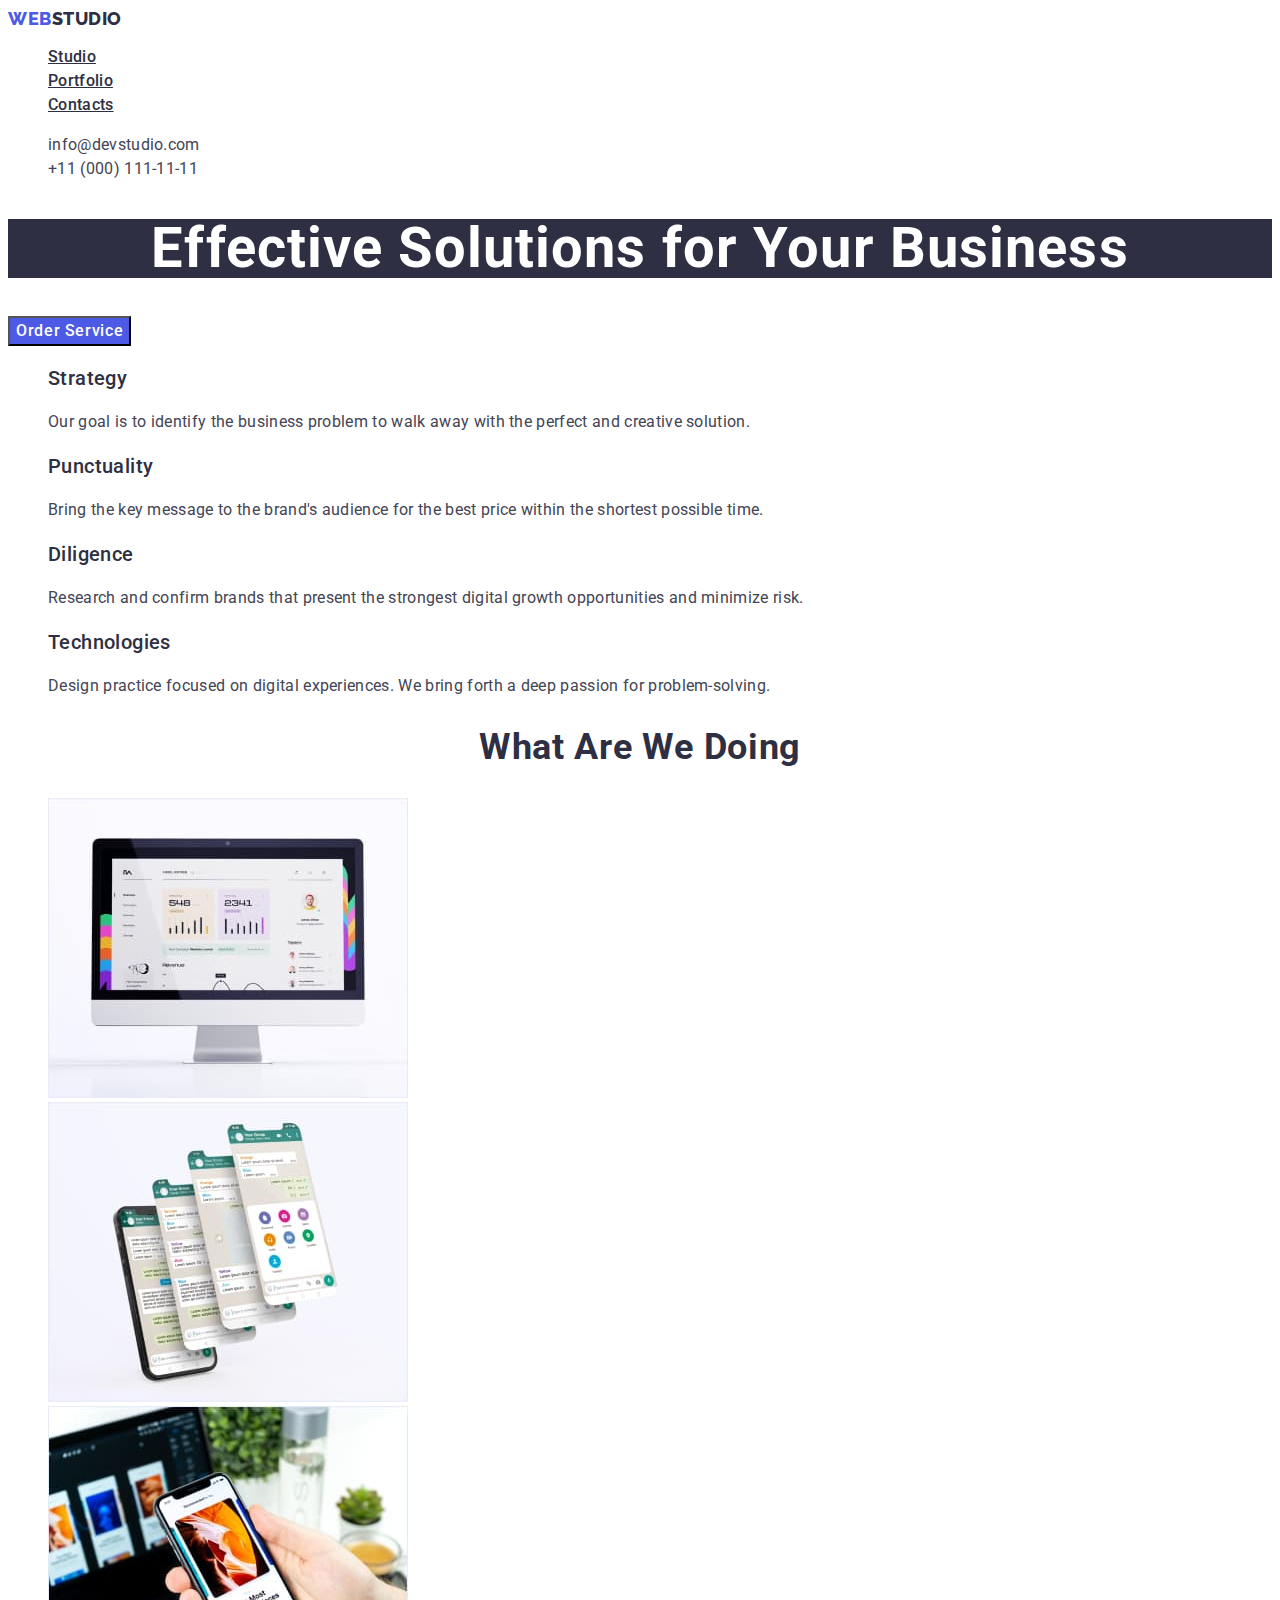
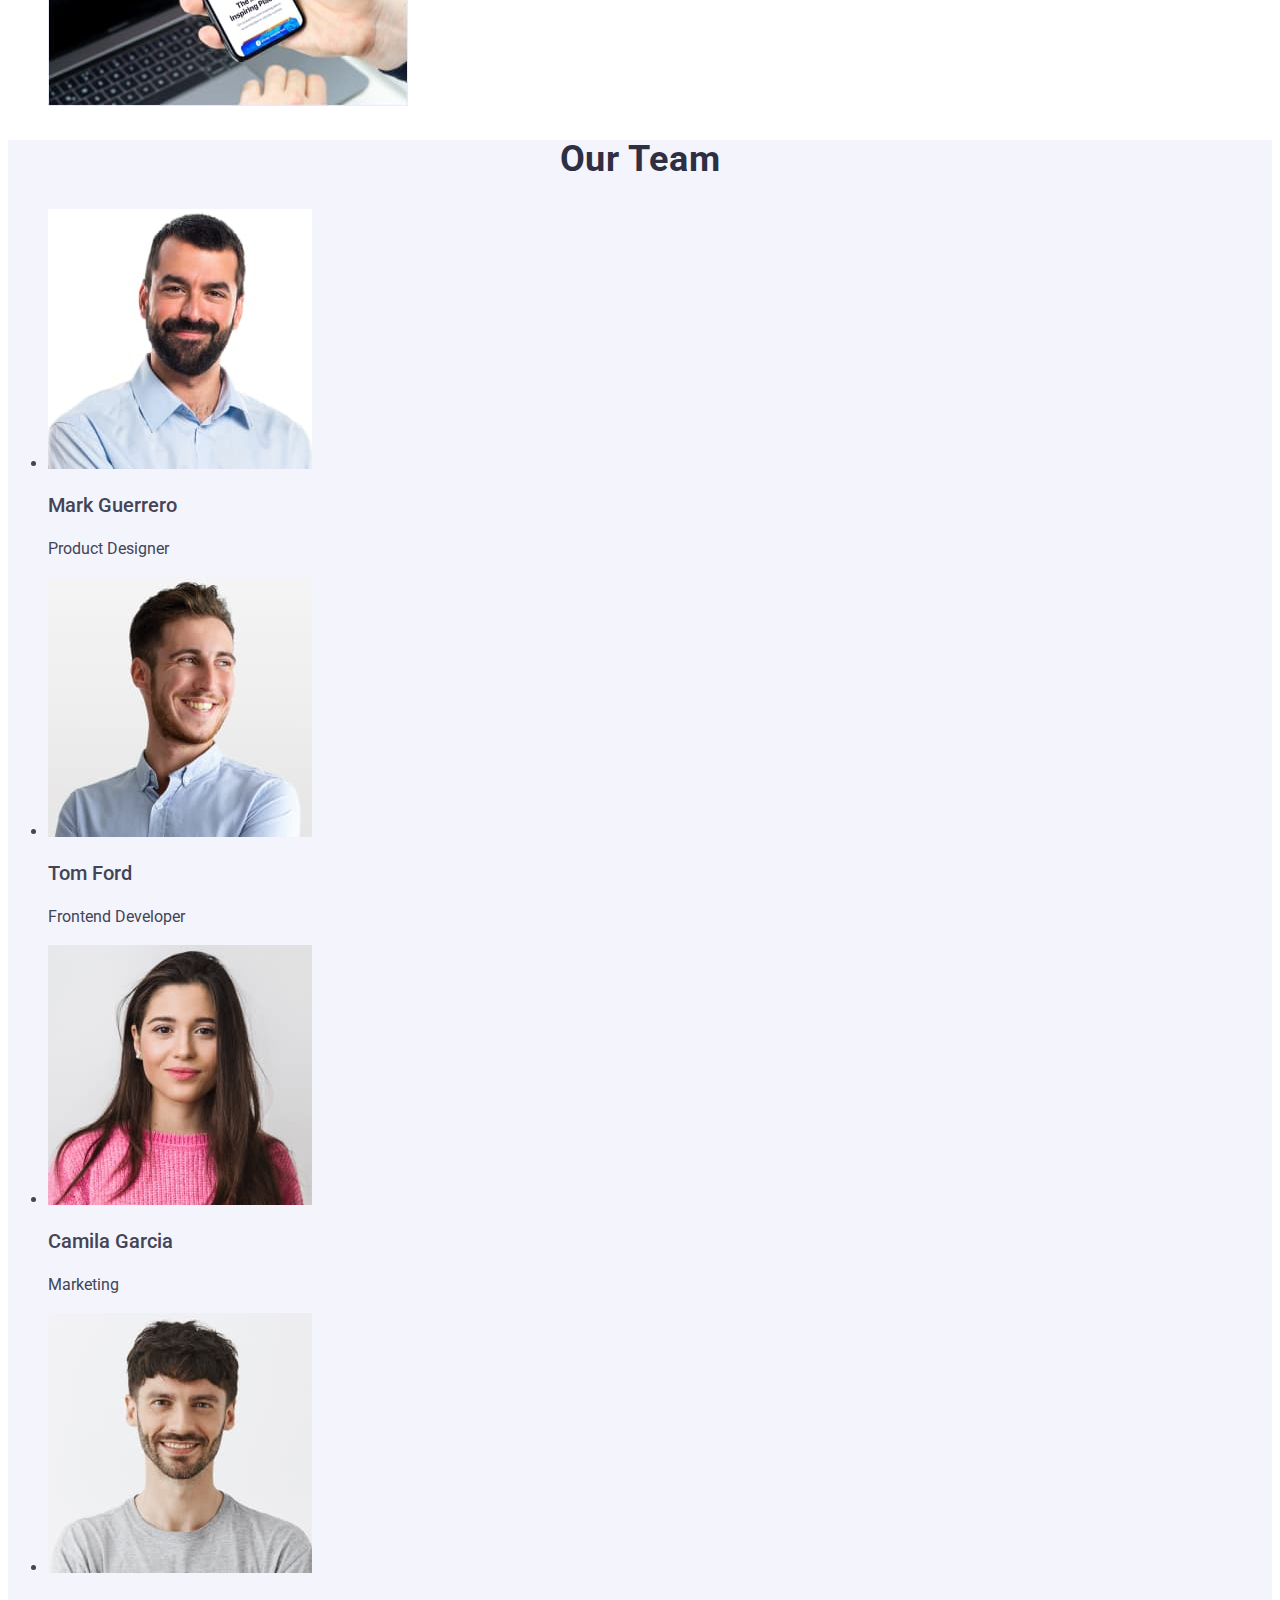
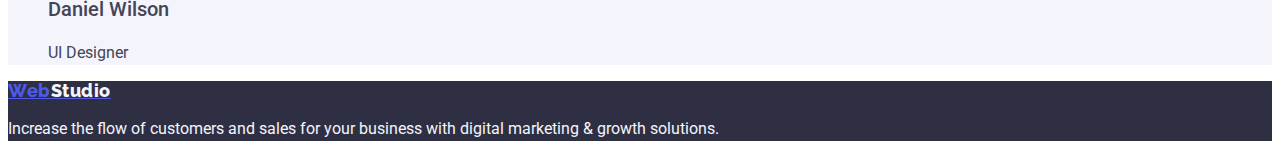
==== index.html @ bb22fc9b "update css" ====
<!DOCTYPE html>
<html lang="en">
  <head>
    <meta charset="UTF-8" />
    <meta http-equiv="X-UA-Compatible" content="IE=edge" />
    <meta name="viewport" content="width=device-width, initial-scale=1.0" />
    <link rel="preconnect" href="https://fonts.googleapis.com" />
    <link rel="preconnect" href="https://fonts.gstatic.com" crossorigin />
    <link
      href="https://fonts.googleapis.com/css2?family=Raleway:wght@800&family=Roboto:wght@400;500;700;900&display=swap"
      rel="stylesheet"
    />
    <title>WebStudio</title>
    <link rel="stylesheet" href="./css/styles.css" />
  </head>
  <body>
    <header class="header">
      <nav class="header-navigation">
        <a href="./portfolio.html" class="header-logo link"
          >Web<span>Studio</span></a
        >
        <ul class="header-menu list">
          <li class="header-menu-item link">
            <a class="header-menu-link" href="./portfolio.html">Studio</a>
          </li>
          <li class="header-menu-item link">
            <a class="header-menu-link" href="./index.html">Portfolio</a>
          </li>
          <li class="header-menu-item link">
            <a class="header-menu-link" href="">Contacts</a>
          </li>
        </ul>
      </nav>
      <address class="header-address">
        <ul class="header-address-contact list">
          <li class="header-address-item">
            <a class="header-address-mail link" href="mailto:info@devstudio.com"
              >info@devstudio.com</a
            >
          </li>
          <li class="header-address-item">
            <a class="header-address-mail link" href="tel:+110001111111"
              >+11 (000) 111-11-11</a
            >
          </li>
        </ul>
      </address>
    </header>

    <main>
      <!--section 1-->
      <section class="section">
        <h1 class="section-basic">Effective Solutions for Your Business</h1>
        <button type="button" class="section-btn">Order Service</button>
      </section>

      <!--section 2-->
      <section class="hero">
        <h2 style="display: none" class="hero-title">section2</h2>
        <ul class="hero-list list">
          <li class="hero-item">
            <h3 class="hero-subtitle">Strategy</h3>
            <p class="hero-item-text">
              Our goal is to identify the business problem to walk away with the
              perfect and creative solution.
            </p>
          </li>
          <li class="hero-item">
            <h3 class="hero-subtitle">Punctuality</h3>
            <p class="hero-item-text">
              Bring the key message to the brand's audience for the best price
              within the shortest possible time.
            </p>
          </li>
          <li class="hero-item">
            <h3 class="hero-subtitle">Diligence</h3>
            <p class="hero-item-text">
              Research and confirm brands that present the strongest digital
              growth opportunities and minimize risk.
            </p>
          </li>
          <li class="hero-item">
            <h3 class="hero-subtitle">Technologies</h3>
            <p class="hero-item-text">
              Design practice focused on digital experiences. We bring forth a
              deep passion for problem-solving.
            </p>
          </li>
        </ul>
      </section>

      <!--section 3-->
      <section class="tecnic">
        <h2 class="tecnic-title">What are we doing</h2>
        <ul class="tecnic-list">
          <li class="tecnic-item list">
            <img
              src="./images/images1.jpg"
              alt="computer"
              width="360"
              height="300"
            />
          </li>
          <li class="tecnic-item list">
            <img
              src="./images/images2.jpg"
              alt="telephone"
              width="360"
              height="300"
            />
          </li>
          <li class="tecnic-item list">
            <img
              src="./images/images3.jpg"
              alt="technique"
              width="360"
              height="300"
            />
          </li>
        </ul>
      </section>

      <!--section 4-->
      <section class="people">
        <h2 class="people-title">Our Team</h2>
        <ul class="people-list">
          <li class="people-img">
            <img src="./images/img(1).jpg" alt="man" width="264" height="260" />
            <h3 class="people-name">Mark Guerrero</h3>
            <p class="people-profession">Product Designer</p>
          </li>
          <li class="people-img">
            <img
              src="./images/img(1)(1).jpg"
              alt="man2"
              width="264"
              height="260"
            />
            <h3 class="people-name">Tom Ford</h3>
            <p class="people-profession">Frontend Developer</p>
          </li>
          <li class="people-img">
            <img
              src="./images/img(2)(1).jpg"
              alt="girl"
              width="264"
              height="260"
            />
            <h3 class="people-name">Camila Garcia</h3>
            <p class="people-profession">Marketing</p>
          </li>
          <li class="people-img">
            <img
              src="./images/img(3)(1).jpg"
              alt="man3"
              width="264"
              height="260"
            />
            <h3 class="people-name">Daniel Wilson</h3>
            <p class="people-profession">UI Designer</p>
          </li>
        </ul>
      </section>
    </main>
    <!--footer-->
    <footer class="footer">
      <a href="./index.html" class="footer-logo">Web<span>Studio</span></a>
      <p class="footer-paragraf">
        Increase the flow of customers and sales for your business with digital
        marketing & growth solutions.
      </p>
    </footer>
  </body>
</html>
---- css/styles.css ----
:root {
  --color-primary-brand: #4d5ae5;
  --color-pressed-state: #404bbf;
  --color-navy-blue: #2e2f42;
  --color-green: #31d0aa;
  --color-slate: #434455;
  --color-light-slate: #8e8f99;
  --color-cornflower: #e7e9fc;
  --color-cloud: #f4f4fd;
  --color-navy-blue-modal: #2e2f42;
  --color-grey: #2e2f42;
  --color-white: #ffffff;
  --color-dairy: #fcfcfc;
}

body {
  font-family: "Roboto", sans-serif;
  color: #434455;
  background-color: #ffffff;
}
.link{
  text-decoration: none;
}
.list {
  list-style: none;
}
/**--------header-----------*/
.header-logo {
  font-family: "Raleway", sans-serif;
  font-weight: 800;
  font-size: 18px;
  line-height: 1.17;
  letter-spacing: 0.03em;
  text-transform: uppercase;
  color: #4d5ae5;
  text-decoration:none
}

.header-logo span {
  color: #2e2f42;
}
.header-menu-link {
  font-weight: 500;
  font-size: 16px;
  line-height: 1.5;
  letter-spacing: 0.02em;
  color: #2e2f42;
}
.header-menu-link:hover,
.header-menu-link:focus {
  color: #404bbf;
}

.header-address-mail {
  font-style: normal;
  font-size: 16px;
  line-height: 1.5;
  letter-spacing: 0.02em;
  color:var(--color-slate);
}
.header-address-mail:hover,
.header-address-mail:focus {
  color: #404bbf;
}

/**------section 1--------*/
.section-basic {
  font-weight: 700;
  font-size: 56px;
  line-height: 1.07;
  text-align: center;
  letter-spacing: 0.02em;
  color: #ffffff;
  background-color: var(--color-grey);
}
.section-btn {
  font-family: "Roboto", sans-serif;
  font-weight: 500;
  font-size: 16px;
  line-height: 1.5;
  letter-spacing: 0.04em;
  color: #ffffff;
  background-color: #4d5ae5;
  cursor: pointer;
}
.section-btn:hover,
.section-btn:focus {
  background-color:var(--color-pressed-state);
}

/**------section2--------*/
.hero-subtitle {
  font-weight: 500;
  font-size: 20px;
  line-height: 1.2;
  letter-spacing: 0.02em;
  color: #2e2f42;
}
.hero-item-text {
  font-size: 16px;
  line-height: 1.5;
  letter-spacing: 0.02em;
  color: #434455;
}
/**------section 3-------*/
.tecnic-title {
  font-weight: 700;
  font-size: 36px;
  line-height: 1.11;
  text-align: center;
  letter-spacing: 0.02em;
  text-transform: capitalize;
  color: #2e2f42;
}
/**------section 4-------*/
.people-title {
  font-weight: 700;
  font-size: 36px;
  line-height: 1.11;
  text-align: center;
  letter-spacing: 0.02em;
  text-transform: capitalize;
  color: #2e2f42;
}
.people-name {
  font-weight: 500;
  font-size: 20px;
  line-height: 1.2;
  letter-spacing: 0.02em
  color: #2e2f42;
}
.people-profession {
  font-size: 16px;
  line-height: 1.5;
  letter-spacing: 0.02em
  color: #434455;
}
.people {
  background-color: #f4f4fd;
}

/**------footer-------*/
.footer {
  background: #2e2f42;
}
.footer-logo {
  font-family: "Raleway";
  font-weight: 800;
  font-size: 18px;
  line-height: 1.11;
  letter-spacing: 0.03em;
  color: #4d5ae5;
}
.footer-logo span {
  color: #f4f4fd;
}
.footer-paragraf {
  font-size: 16px;
  line-height: 1.5;
  color: #f4f4fd;
  color: #f4f4fd;
}

/**------portfolio----------*/
.main-but-btn-color {
  font-family: "Roboto";
  font-weight: 500;
  font-size: 16px;
  line-height: 1.5;
  color: #ffffff;
  background: #404bbf;
  cursor: pointer;
}
.main-but-btn {
  font-family: "Roboto";
  font-weight: 500;
  font-size: 16px;
  line-height: 1.5;
  color: #4d5ae5;
  background: #f4f4fd;
  cursor: pointer;
}

/**------section 5-----*/
.hero-foto {
  font-weight: 500;
  font-size: 20px;
  line-height: 1.2;
  color: #2e2f42;
}
.hero-name {
  font-size: 16px;
  line-height: 1.5;
  color: #434455;
}
/**-----section 6----*/
.aitem-foto {
  font-weight: 500;
  font-size: 20px;
  line-height: 1.2;
  color: #2e2f42;
}
.aitem-name {
  font-size: 16px;
  line-height: 1.5;
  color: #434455;
}
/**----section 7---*/
.finish-foto {
  font-weight: 500;
  font-size: 20px;
  line-height: 1.2;
  color: #2e2f42;
}
.finish-name {
  font-size: 16px;
  line-height: 1.5;
  color: #434455;
}
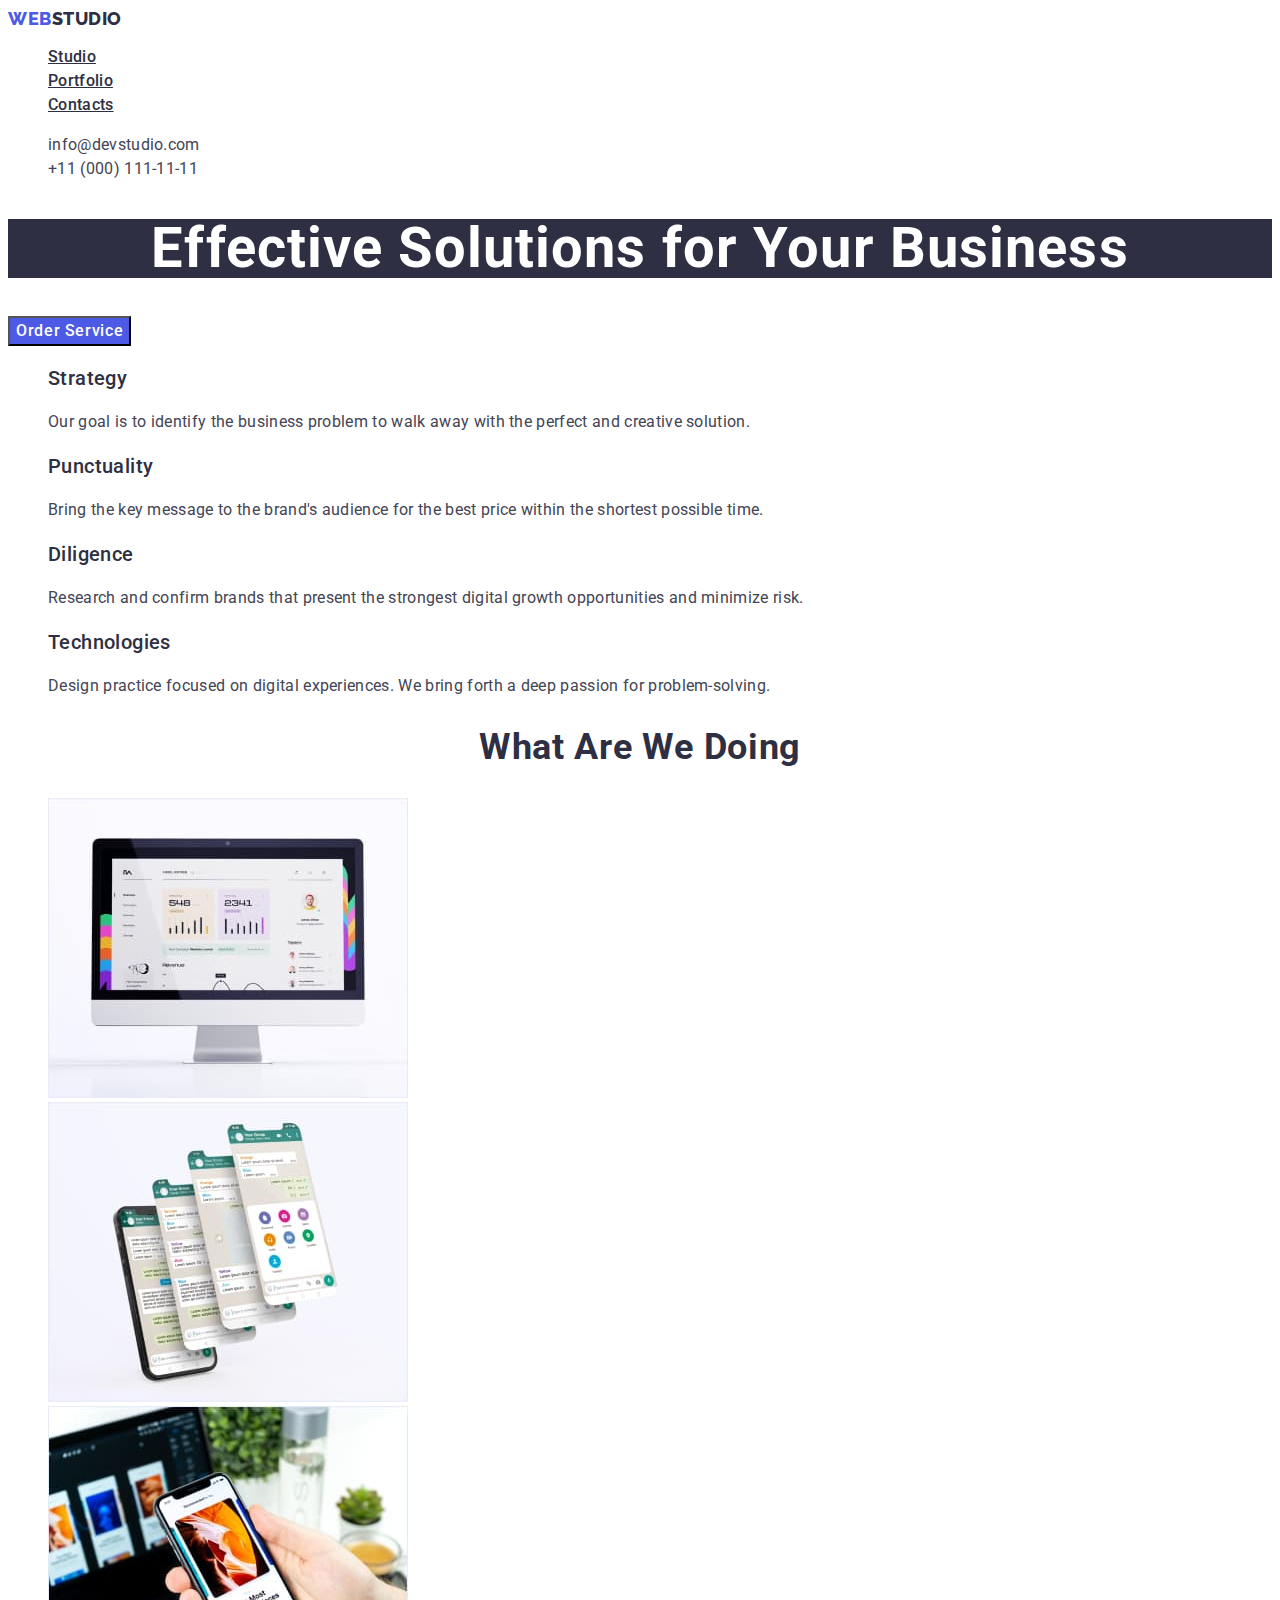
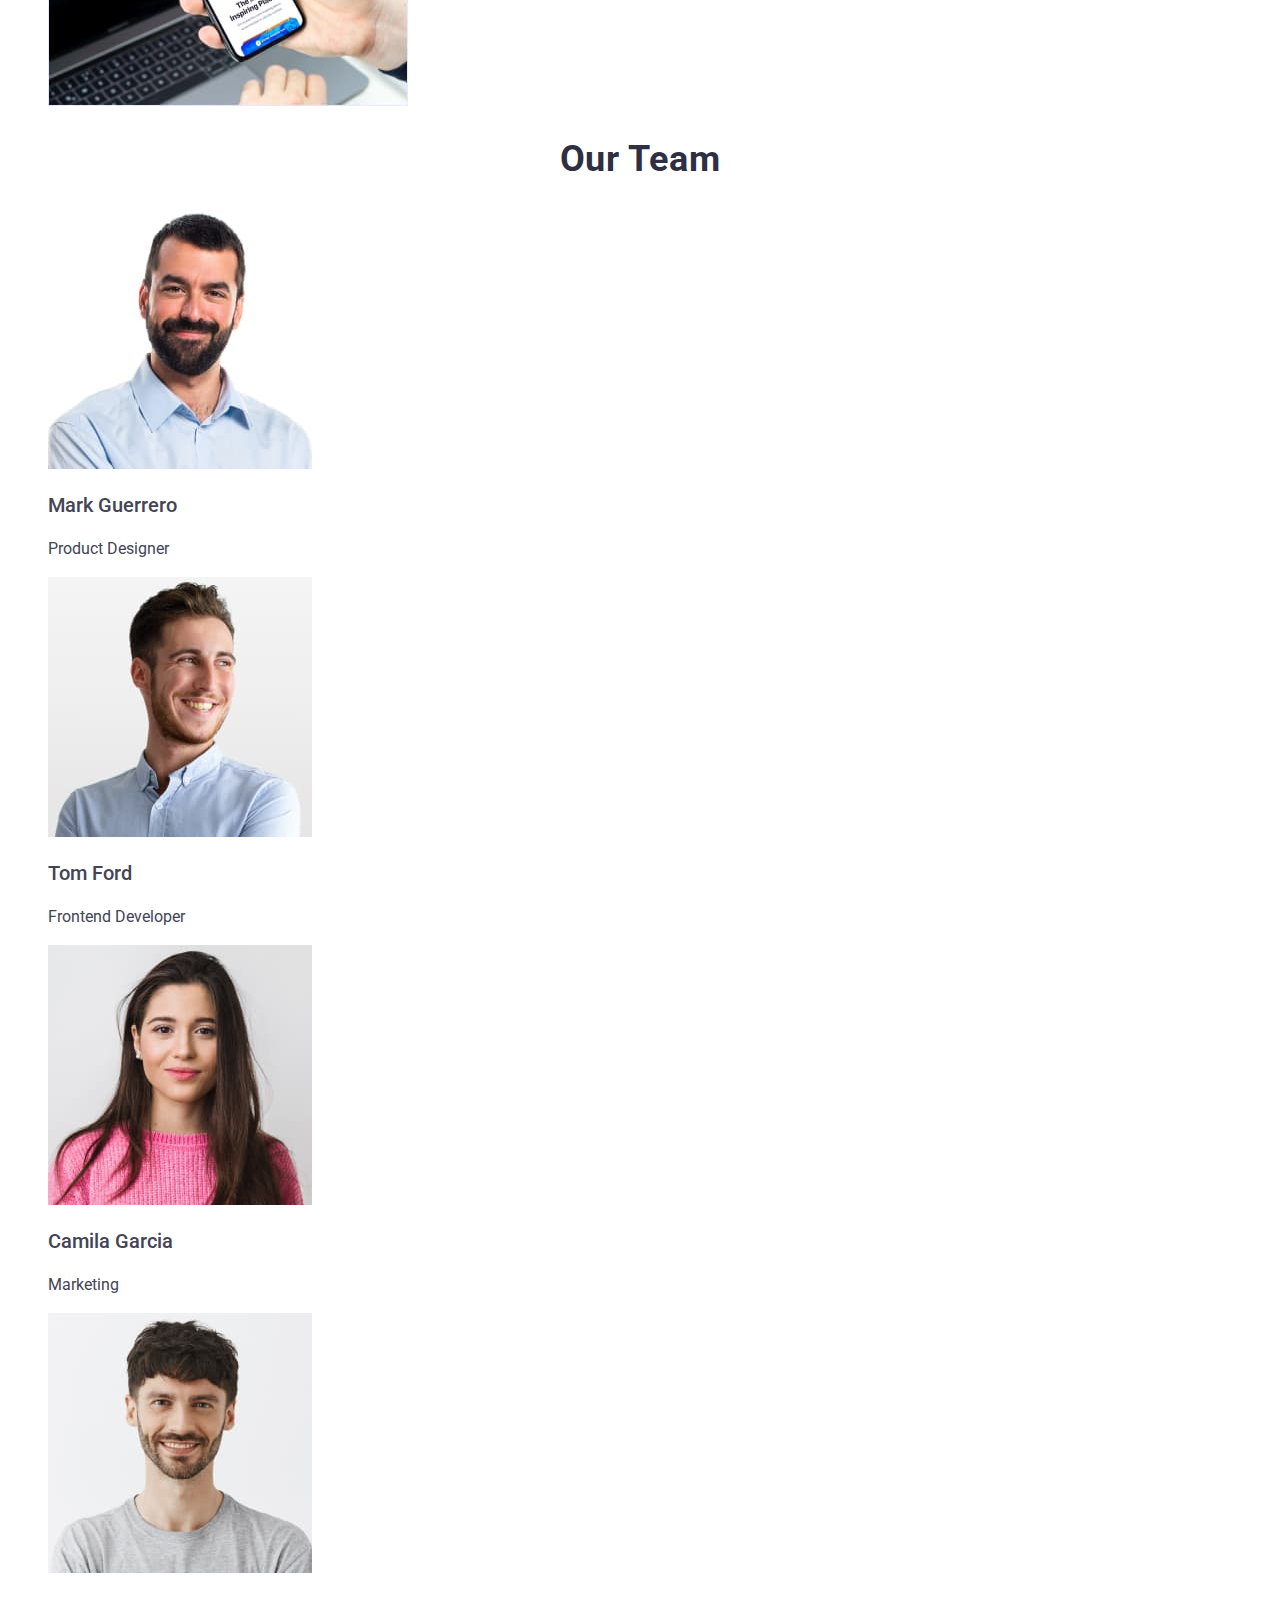
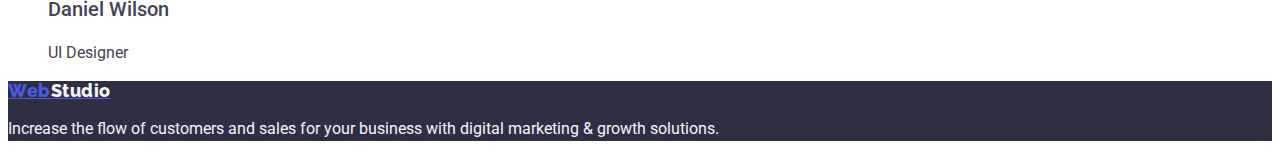
==== commit a58db3c3: "update css" ====
--- a/index.html
+++ b/index.html
@@ -92,7 +92,7 @@
       <!--section 3-->
       <section class="tecnic">
         <h2 class="tecnic-title">What are we doing</h2>
-        <ul class="tecnic-list">
+        <ul class="tecnic-list list">
           <li class="tecnic-item list">
             <img
               src="./images/images1.jpg"
@@ -123,13 +123,13 @@
       <!--section 4-->
       <section class="people">
         <h2 class="people-title">Our Team</h2>
-        <ul class="people-list">
-          <li class="people-img">
+        <ul class="people-list list">
+          <li class="people-img list">
             <img src="./images/img(1).jpg" alt="man" width="264" height="260" />
             <h3 class="people-name">Mark Guerrero</h3>
             <p class="people-profession">Product Designer</p>
           </li>
-          <li class="people-img">
+          <li class="people-img list">
             <img
               src="./images/img(1)(1).jpg"
               alt="man2"
@@ -139,7 +139,7 @@
             <h3 class="people-name">Tom Ford</h3>
             <p class="people-profession">Frontend Developer</p>
           </li>
-          <li class="people-img">
+          <li class="people-img list">
             <img
               src="./images/img(2)(1).jpg"
               alt="girl"
@@ -149,7 +149,7 @@
             <h3 class="people-name">Camila Garcia</h3>
             <p class="people-profession">Marketing</p>
           </li>
-          <li class="people-img">
+          <li class="people-img list">
             <img
               src="./images/img(3)(1).jpg"
               alt="man3"
--- a/css/styles.css
+++ b/css/styles.css
@@ -27,15 +27,14 @@
 /**--------header-----------*/
 .header-logo {
   font-family: "Raleway", sans-serif;
+  font-style: normal;
   font-weight: 800;
   font-size: 18px;
   line-height: 1.17;
   letter-spacing: 0.03em;
   text-transform: uppercase;
-  color: #4d5ae5;
-  text-decoration:none
-}
-
+  color: var(--color-primary-brand);
+}
 .header-logo span {
   color: #2e2f42;
 }
@@ -50,7 +49,6 @@
 .header-menu-link:focus {
   color: #404bbf;
 }
-
 .header-address-mail {
   font-style: normal;
   font-size: 16px;
@@ -135,7 +133,8 @@
   letter-spacing: 0.02em
   color: #434455;
 }
-.people {
+
+.people-imglist {
   background-color: #f4f4fd;
 }
 
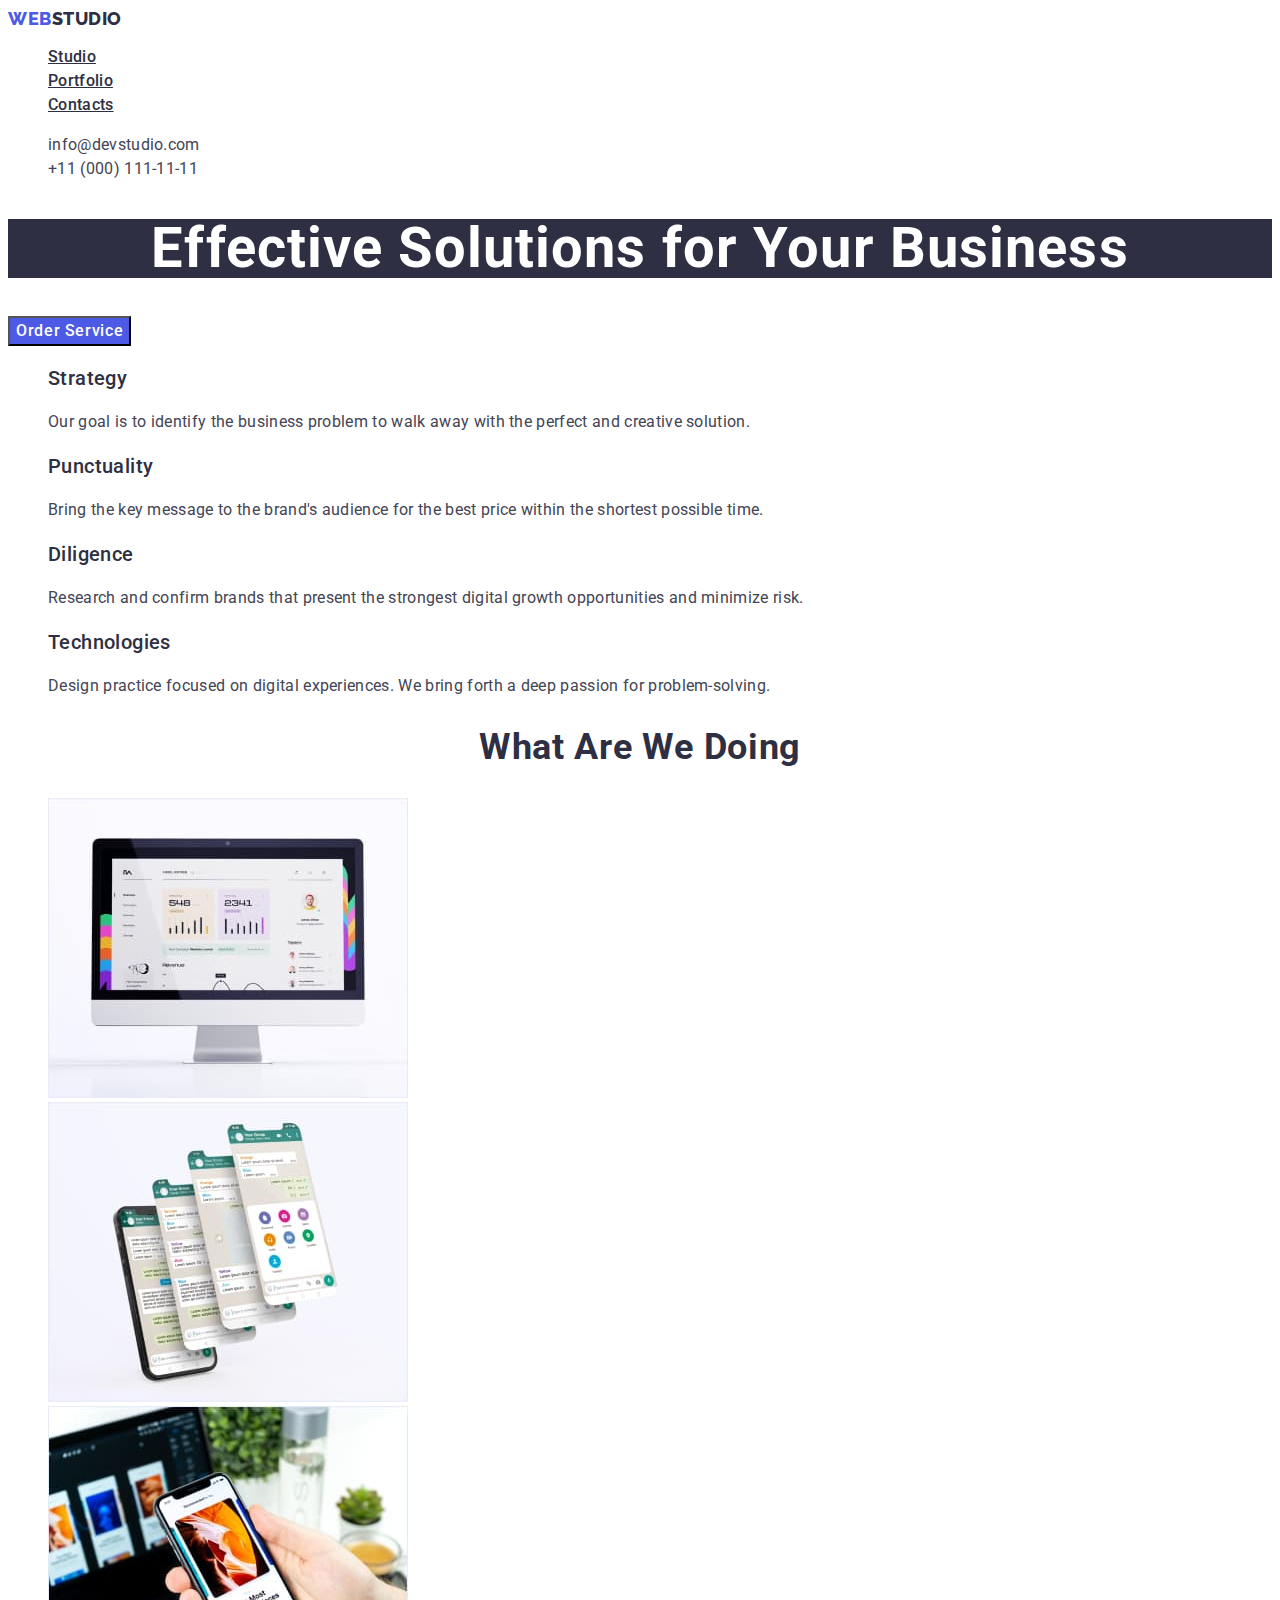
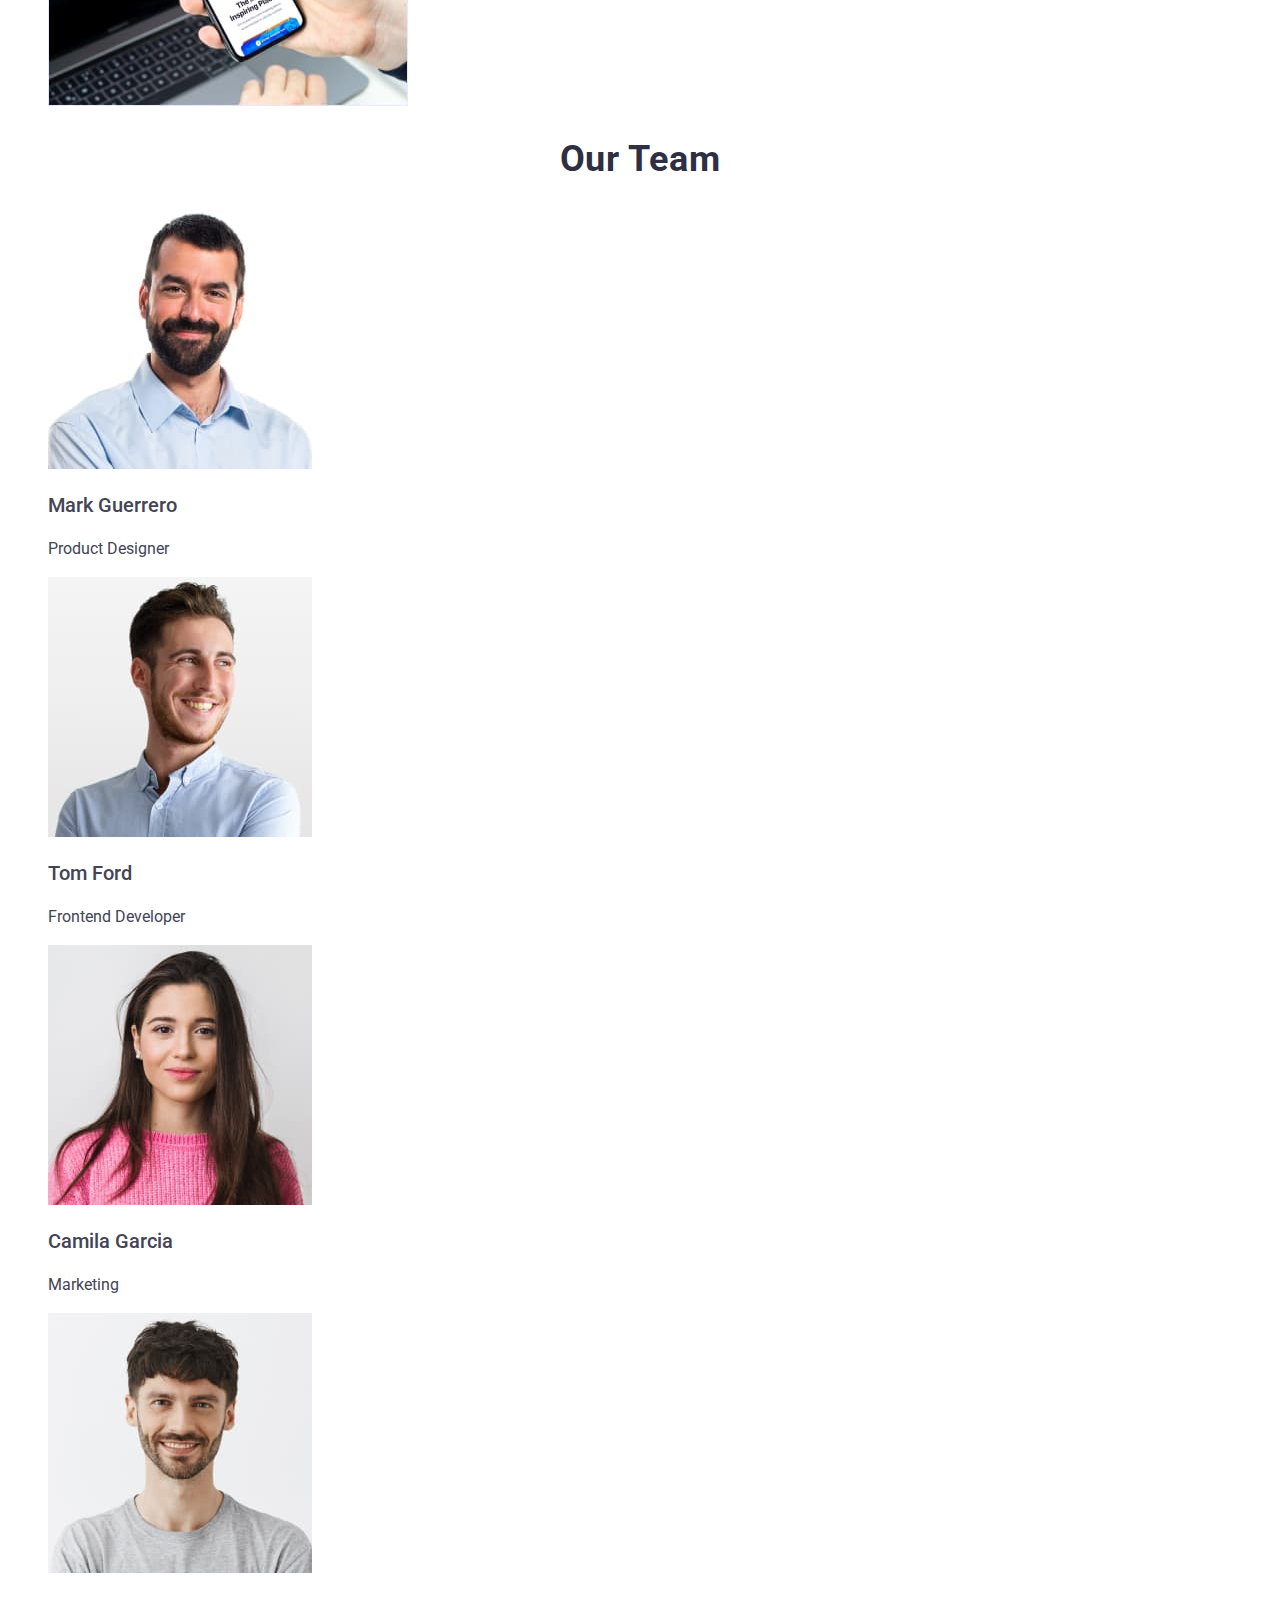
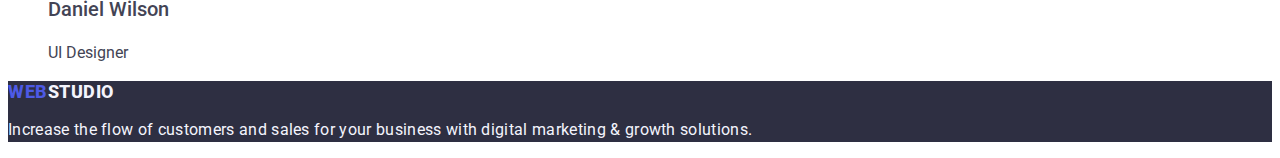
==== commit 4aae3a00: "update css" ====
--- a/index.html
+++ b/index.html
@@ -163,8 +163,8 @@
       </section>
     </main>
     <!--footer-->
-    <footer class="footer">
-      <a href="./index.html" class="footer-logo">Web<span>Studio</span></a>
+    <footer class="footer link">
+      <a href="./index.html" class="footer-logo link">Web<span>studio</span></a>
       <p class="footer-paragraf">
         Increase the flow of customers and sales for your business with digital
         marketing & growth solutions.
--- a/css/styles.css
+++ b/css/styles.css
@@ -143,12 +143,14 @@
   background: #2e2f42;
 }
 .footer-logo {
-  font-family: "Raleway";
+  font-family: "Raleway" sans-serif;
   font-weight: 800;
   font-size: 18px;
-  line-height: 1.11;
+  line-height: 1.17;
   letter-spacing: 0.03em;
+  text-transform: uppercase;
   color: #4d5ae5;
+  text-decoration: none;
 }
 .footer-logo span {
   color: #f4f4fd;
@@ -156,6 +158,7 @@
 .footer-paragraf {
   font-size: 16px;
   line-height: 1.5;
+  letter-spacing: 0.02em;
   color: #f4f4fd;
   color: #f4f4fd;
 }
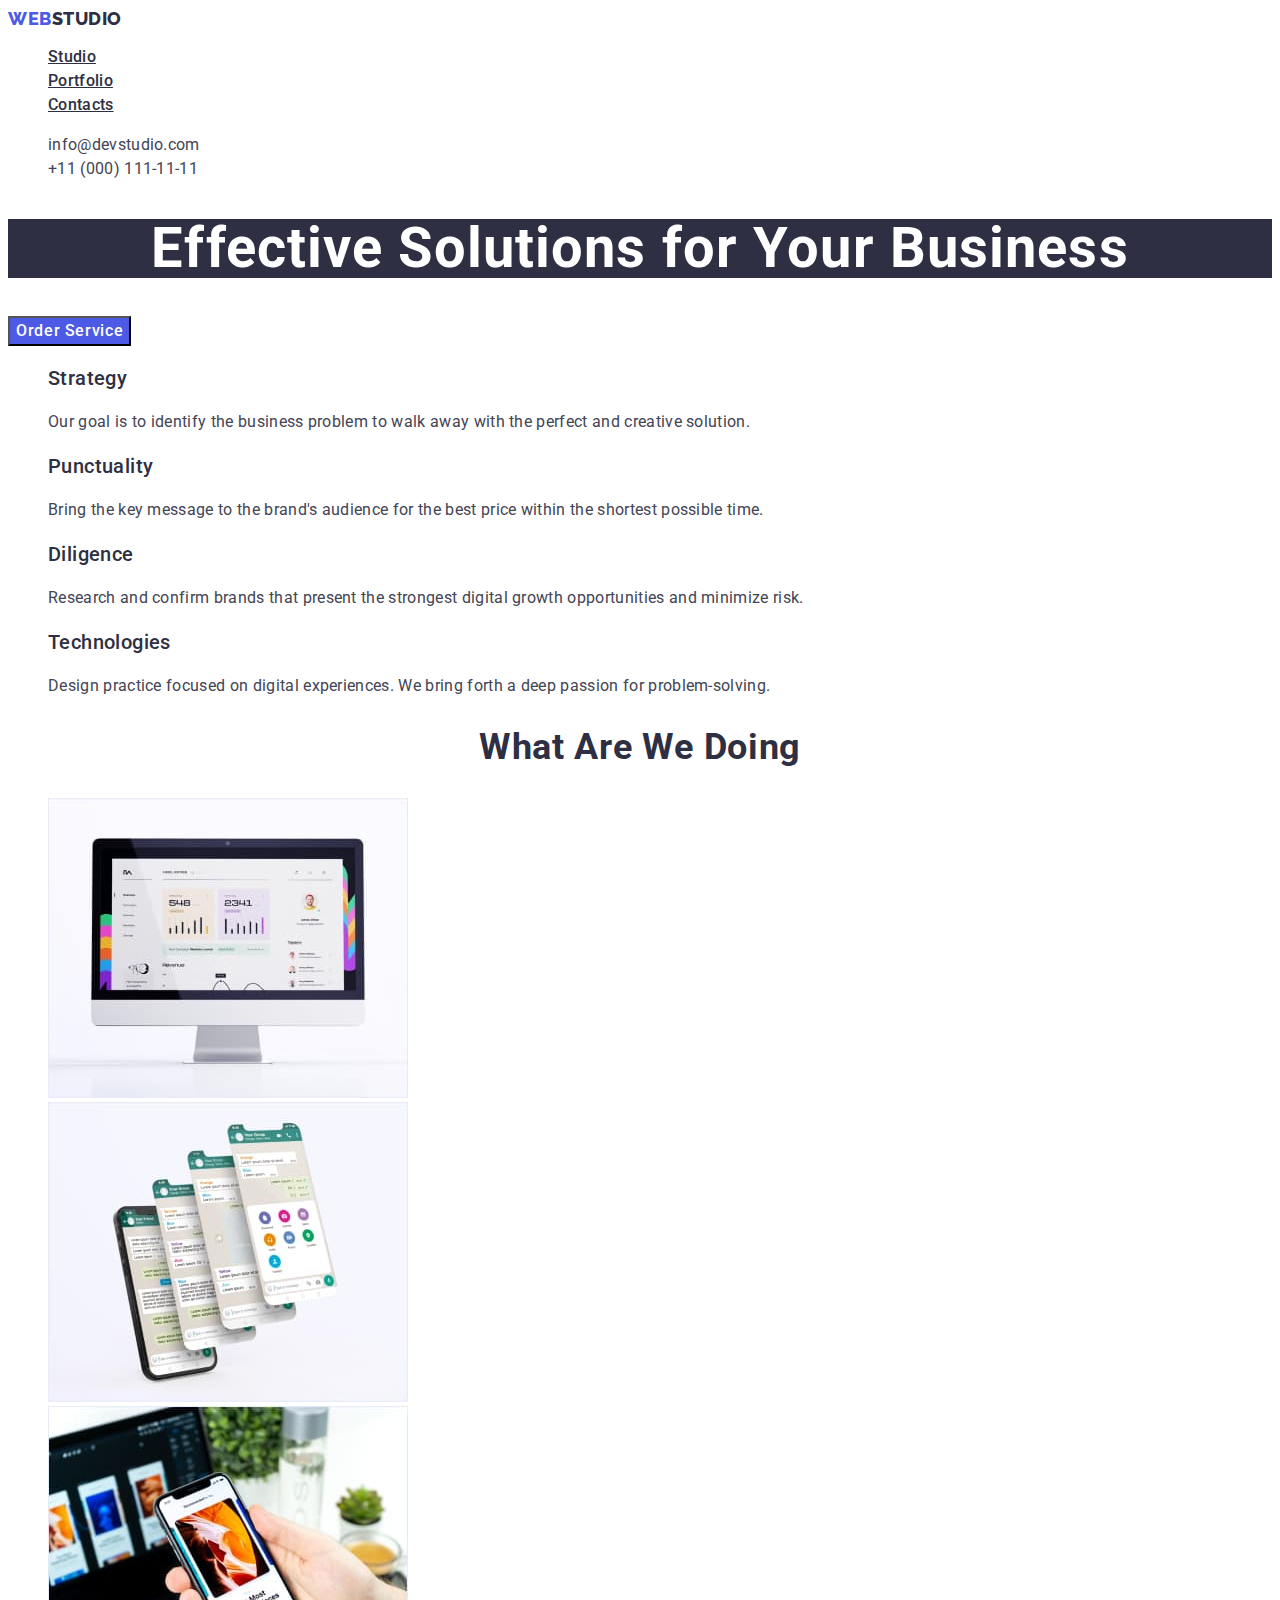
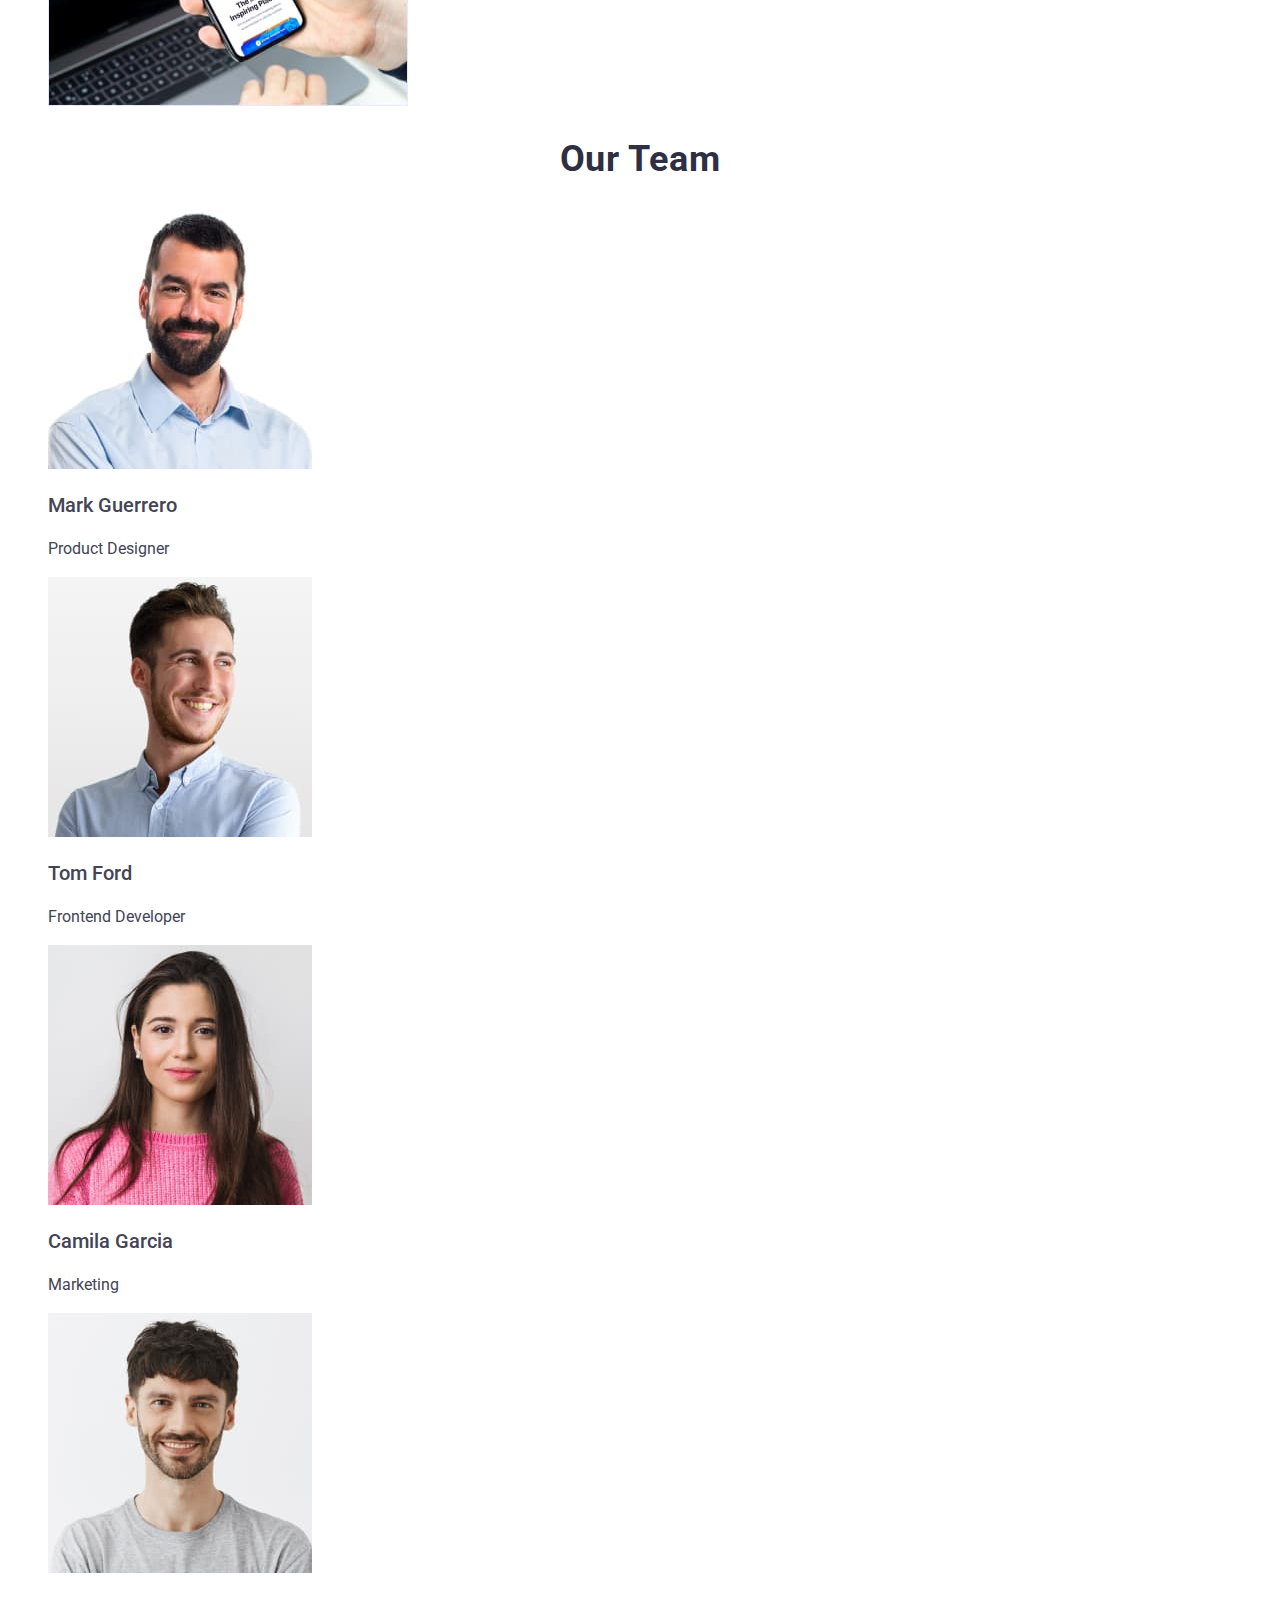
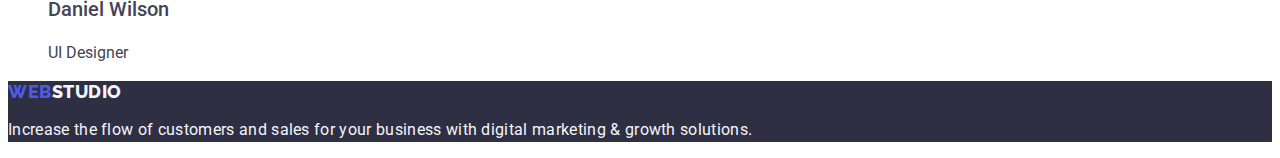
==== commit bcc0299a: "update css" ====
--- a/index.html
+++ b/index.html
@@ -164,7 +164,7 @@
     </main>
     <!--footer-->
     <footer class="footer link">
-      <a href="./index.html" class="footer-logo link">Web<span>studio</span></a>
+      <a href="./index.html" class="footer-logo link">Web<span>Studio</span></a>
       <p class="footer-paragraf">
         Increase the flow of customers and sales for your business with digital
         marketing & growth solutions.
--- a/css/styles.css
+++ b/css/styles.css
@@ -49,8 +49,10 @@
 .header-menu-link:focus {
   color: #404bbf;
 }
+.header-address-item{
+  font-style: normal;
+}
 .header-address-mail {
-  font-style: normal;
   font-size: 16px;
   line-height: 1.5;
   letter-spacing: 0.02em;
@@ -143,7 +145,7 @@
   background: #2e2f42;
 }
 .footer-logo {
-  font-family: "Raleway" sans-serif;
+  font-family: "Raleway", sans-serif;
   font-weight: 800;
   font-size: 18px;
   line-height: 1.17;
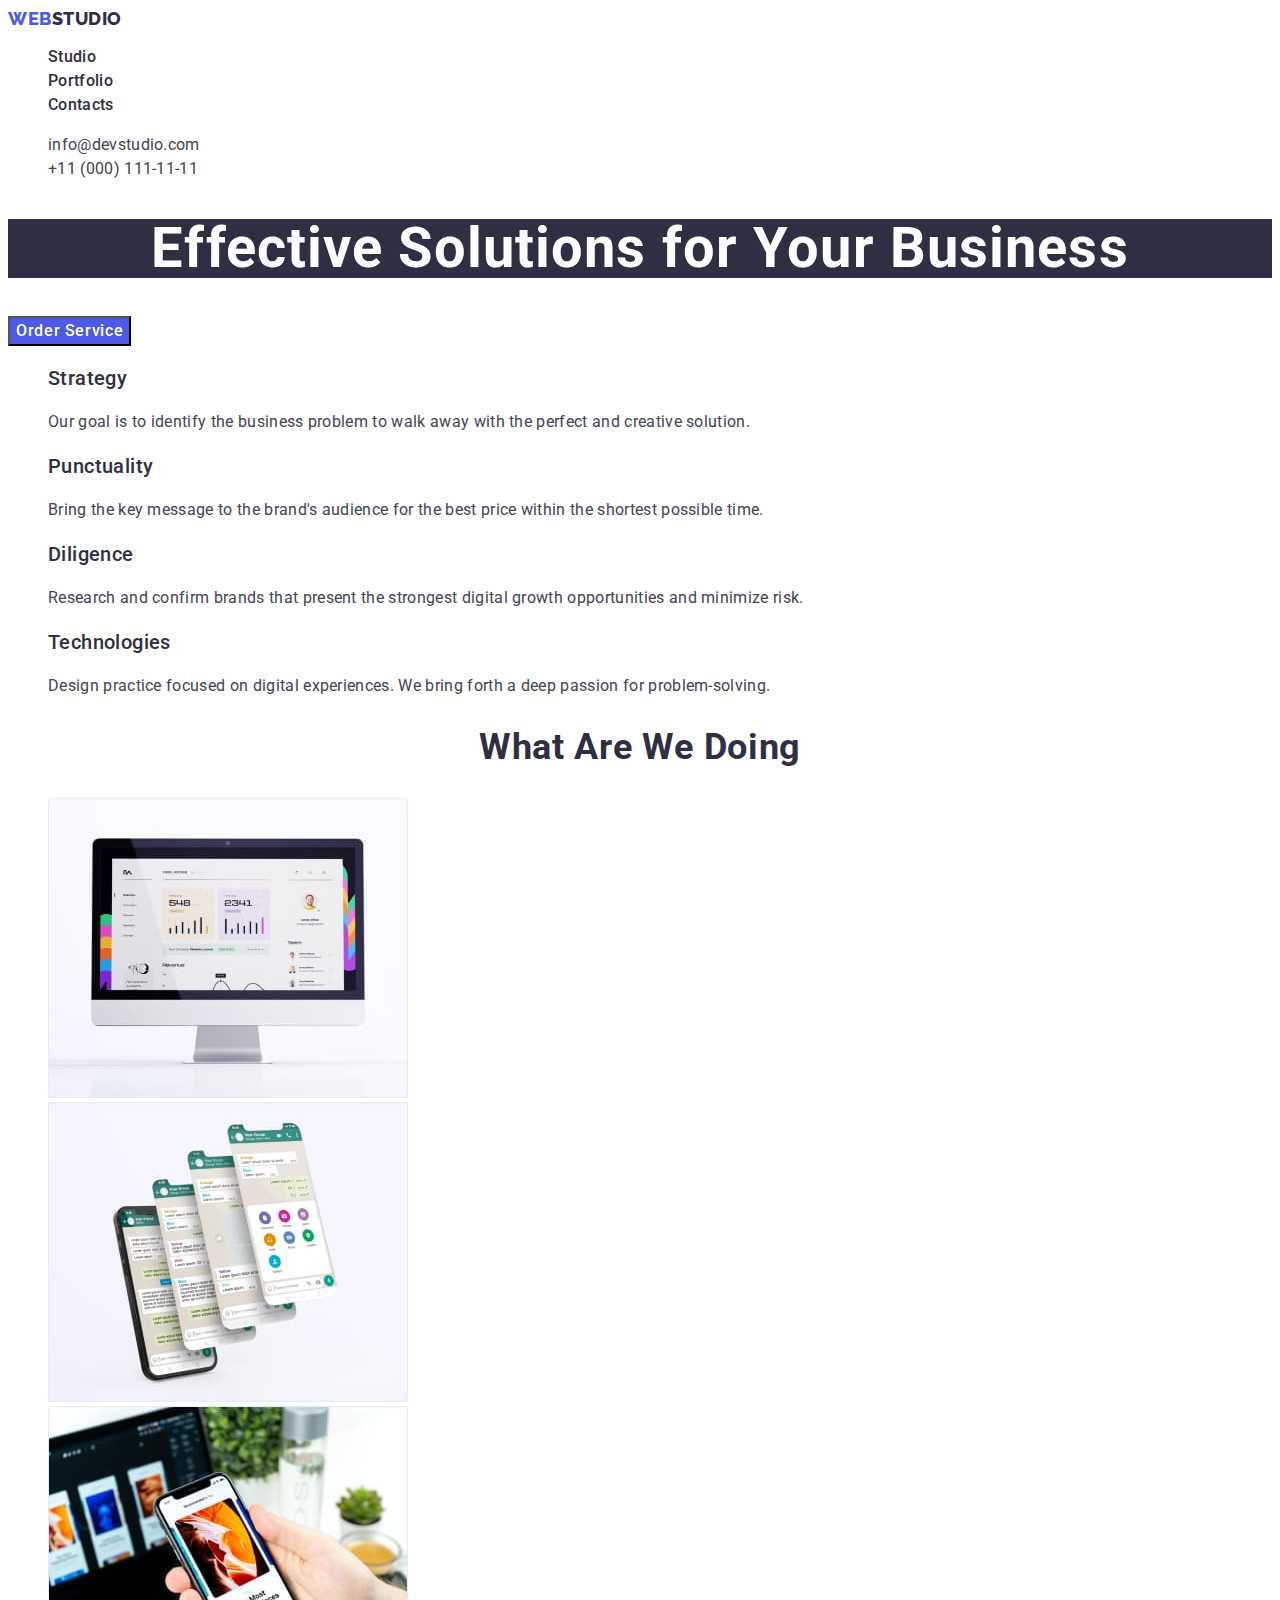
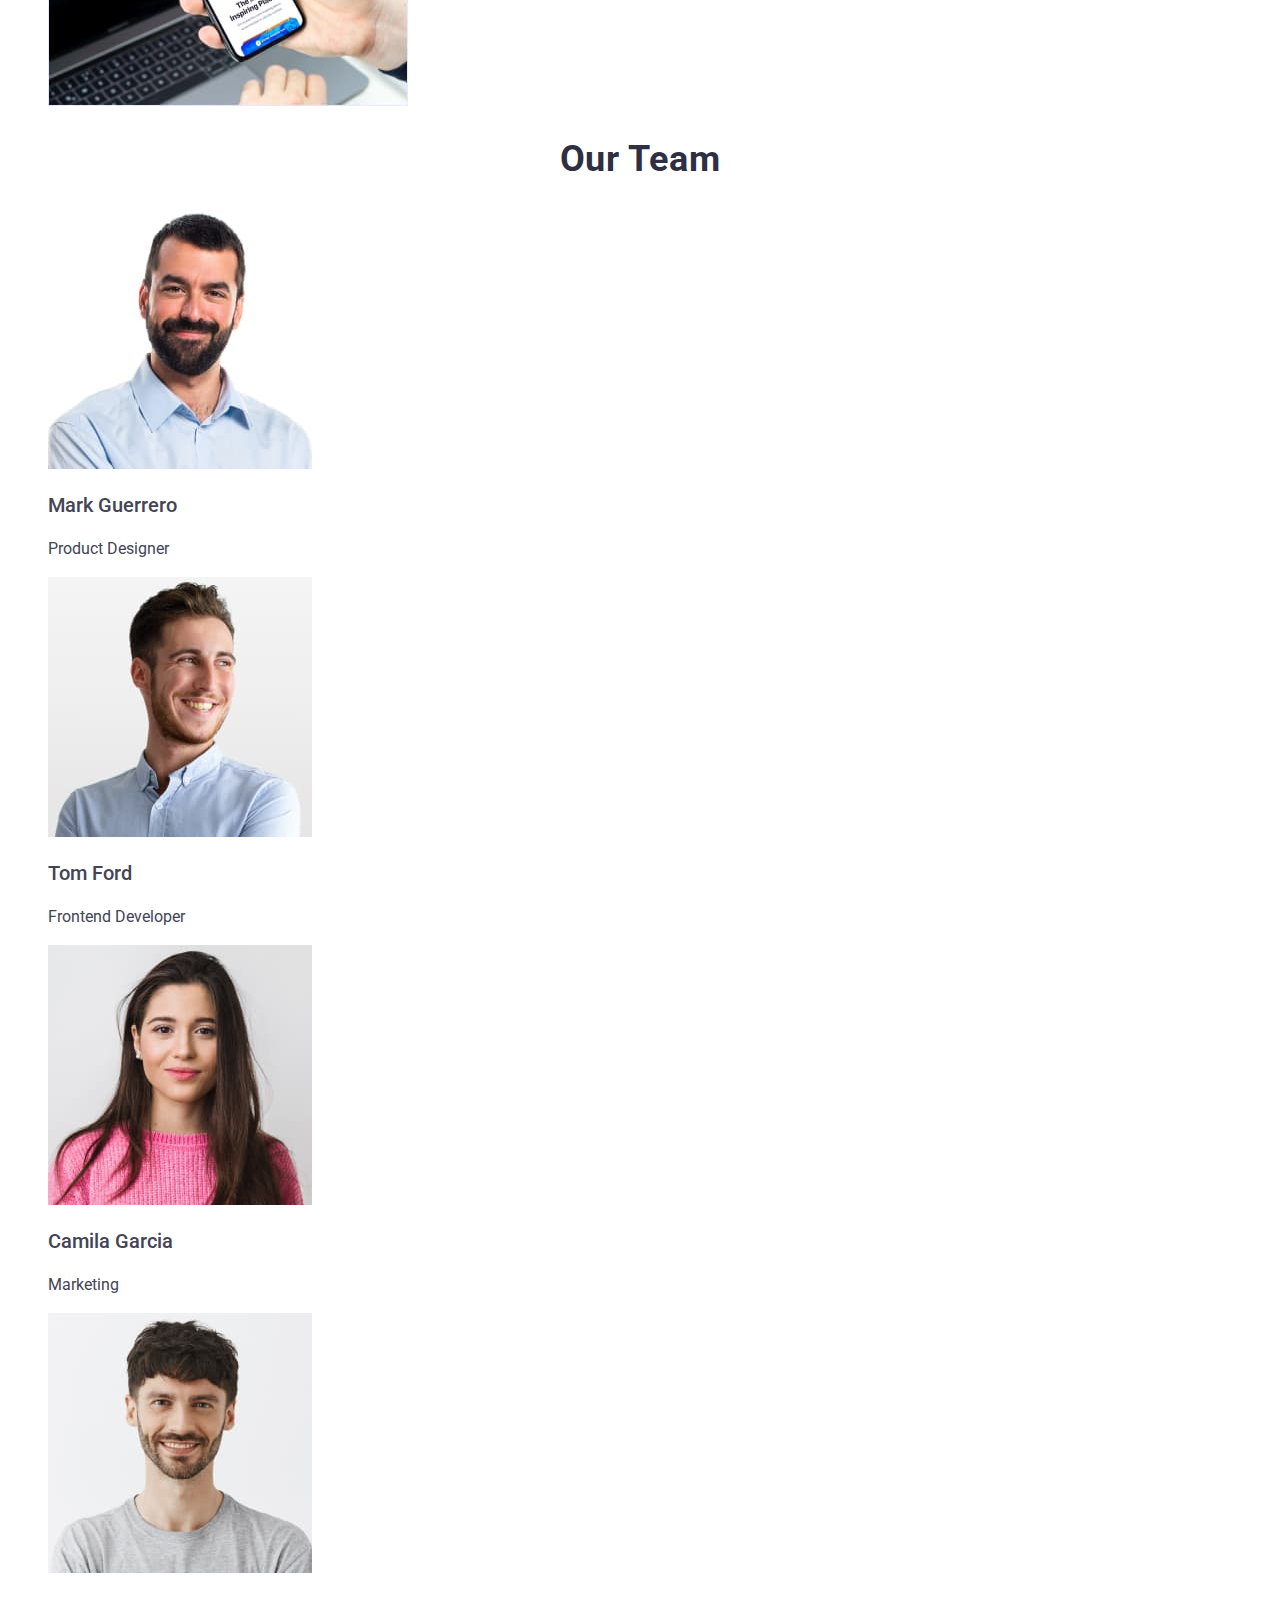
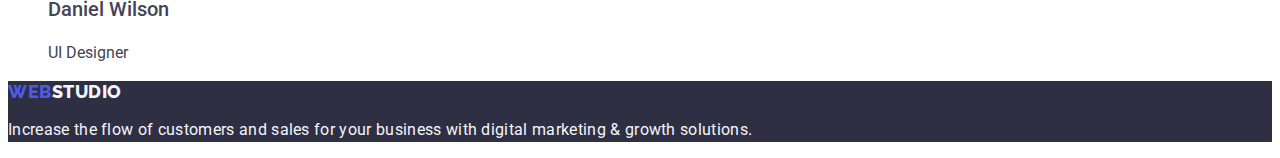
==== commit 709368a9: "update css" ====
--- a/index.html
+++ b/index.html
@@ -16,18 +16,20 @@
   <body>
     <header class="header">
       <nav class="header-navigation">
-        <a href="./portfolio.html" class="header-logo link"
+        <a href="./index.html" class="header-logo link"
           >Web<span>Studio</span></a
         >
         <ul class="header-menu list">
           <li class="header-menu-item link">
-            <a class="header-menu-link" href="./portfolio.html">Studio</a>
+            <a class="header-menu-link link" href="./index.html">Studio</a>
           </li>
           <li class="header-menu-item link">
-            <a class="header-menu-link" href="./index.html">Portfolio</a>
+            <a class="header-menu-link link" href="./portfolio.html"
+              >Portfolio</a
+            >
           </li>
           <li class="header-menu-item link">
-            <a class="header-menu-link" href="">Contacts</a>
+            <a class="header-menu-link link" href="">Contacts</a>
           </li>
         </ul>
       </nav>
--- a/css/styles.css
+++ b/css/styles.css
@@ -49,10 +49,11 @@
 .header-menu-link:focus {
   color: #404bbf;
 }
-.header-address-item{
+.header-addres {
   font-style: normal;
 }
 .header-address-mail {
+  font-style: normal;
   font-size: 16px;
   line-height: 1.5;
   letter-spacing: 0.02em;
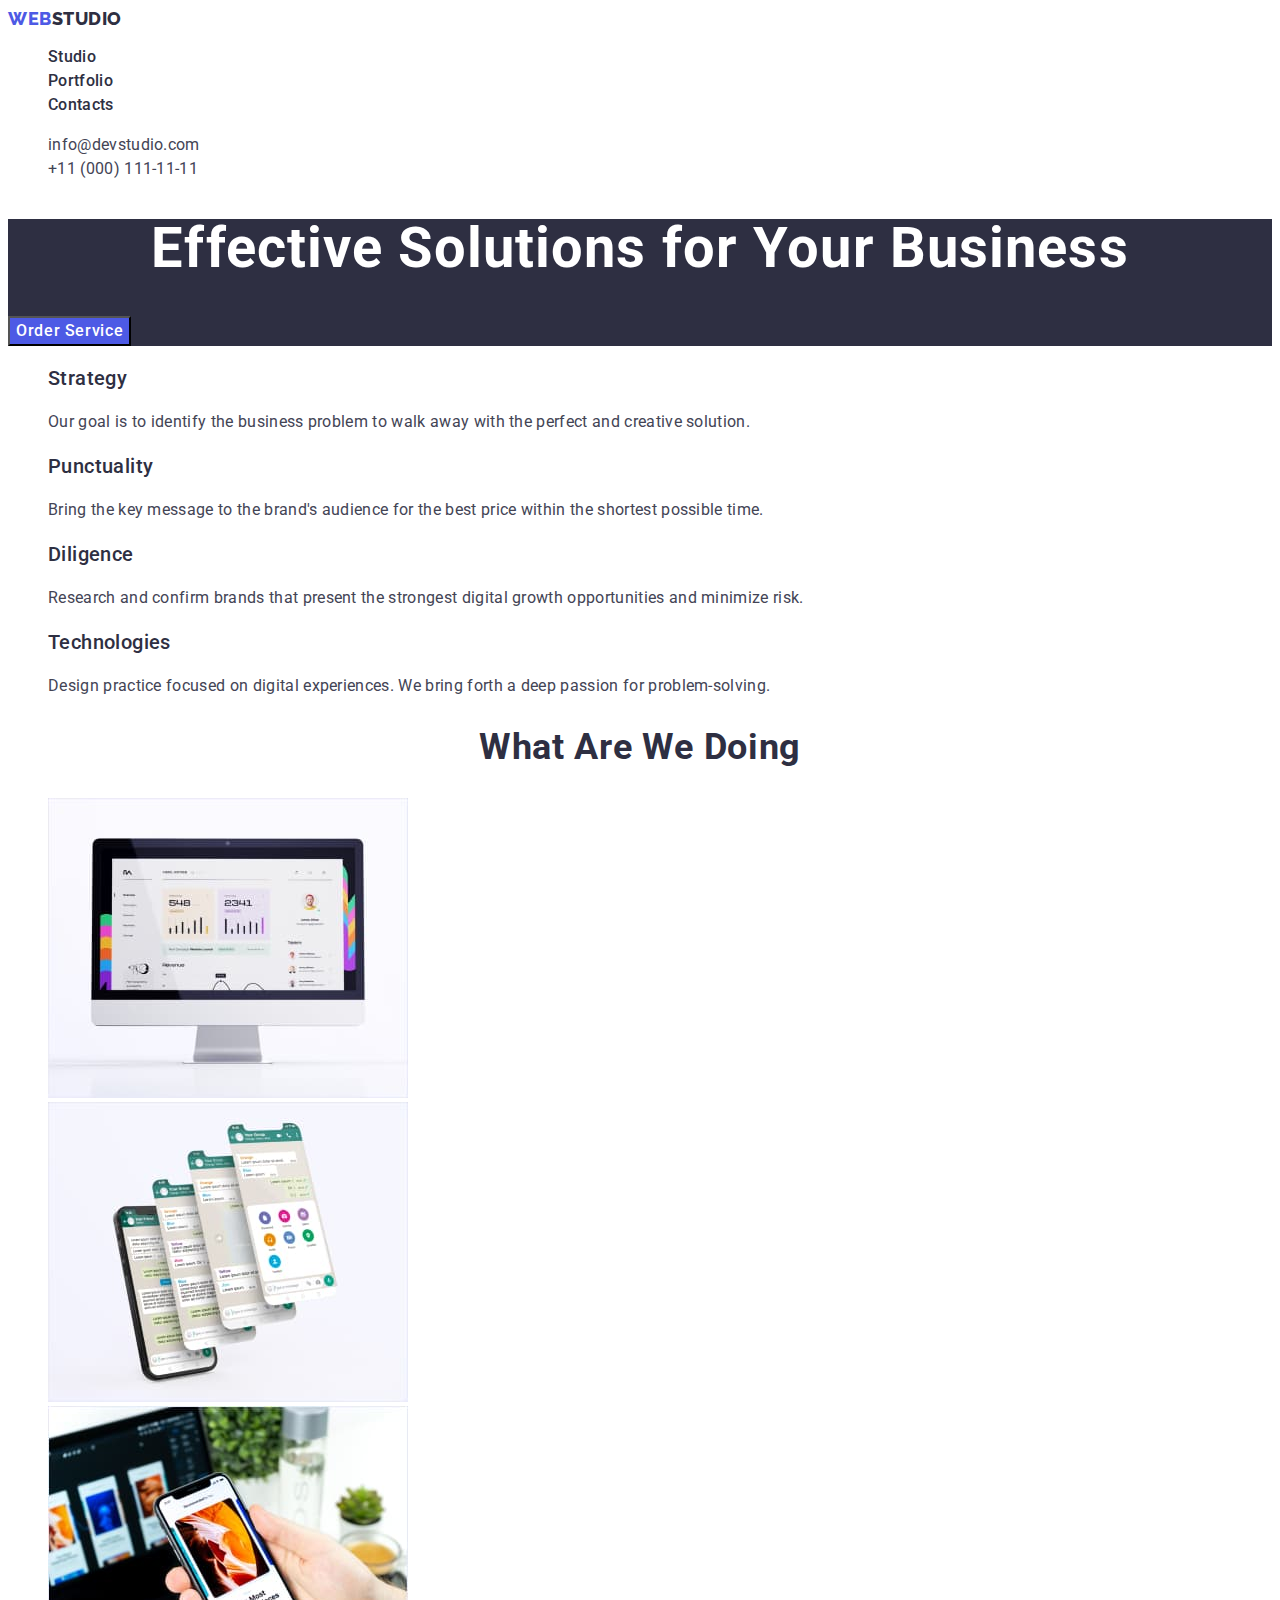
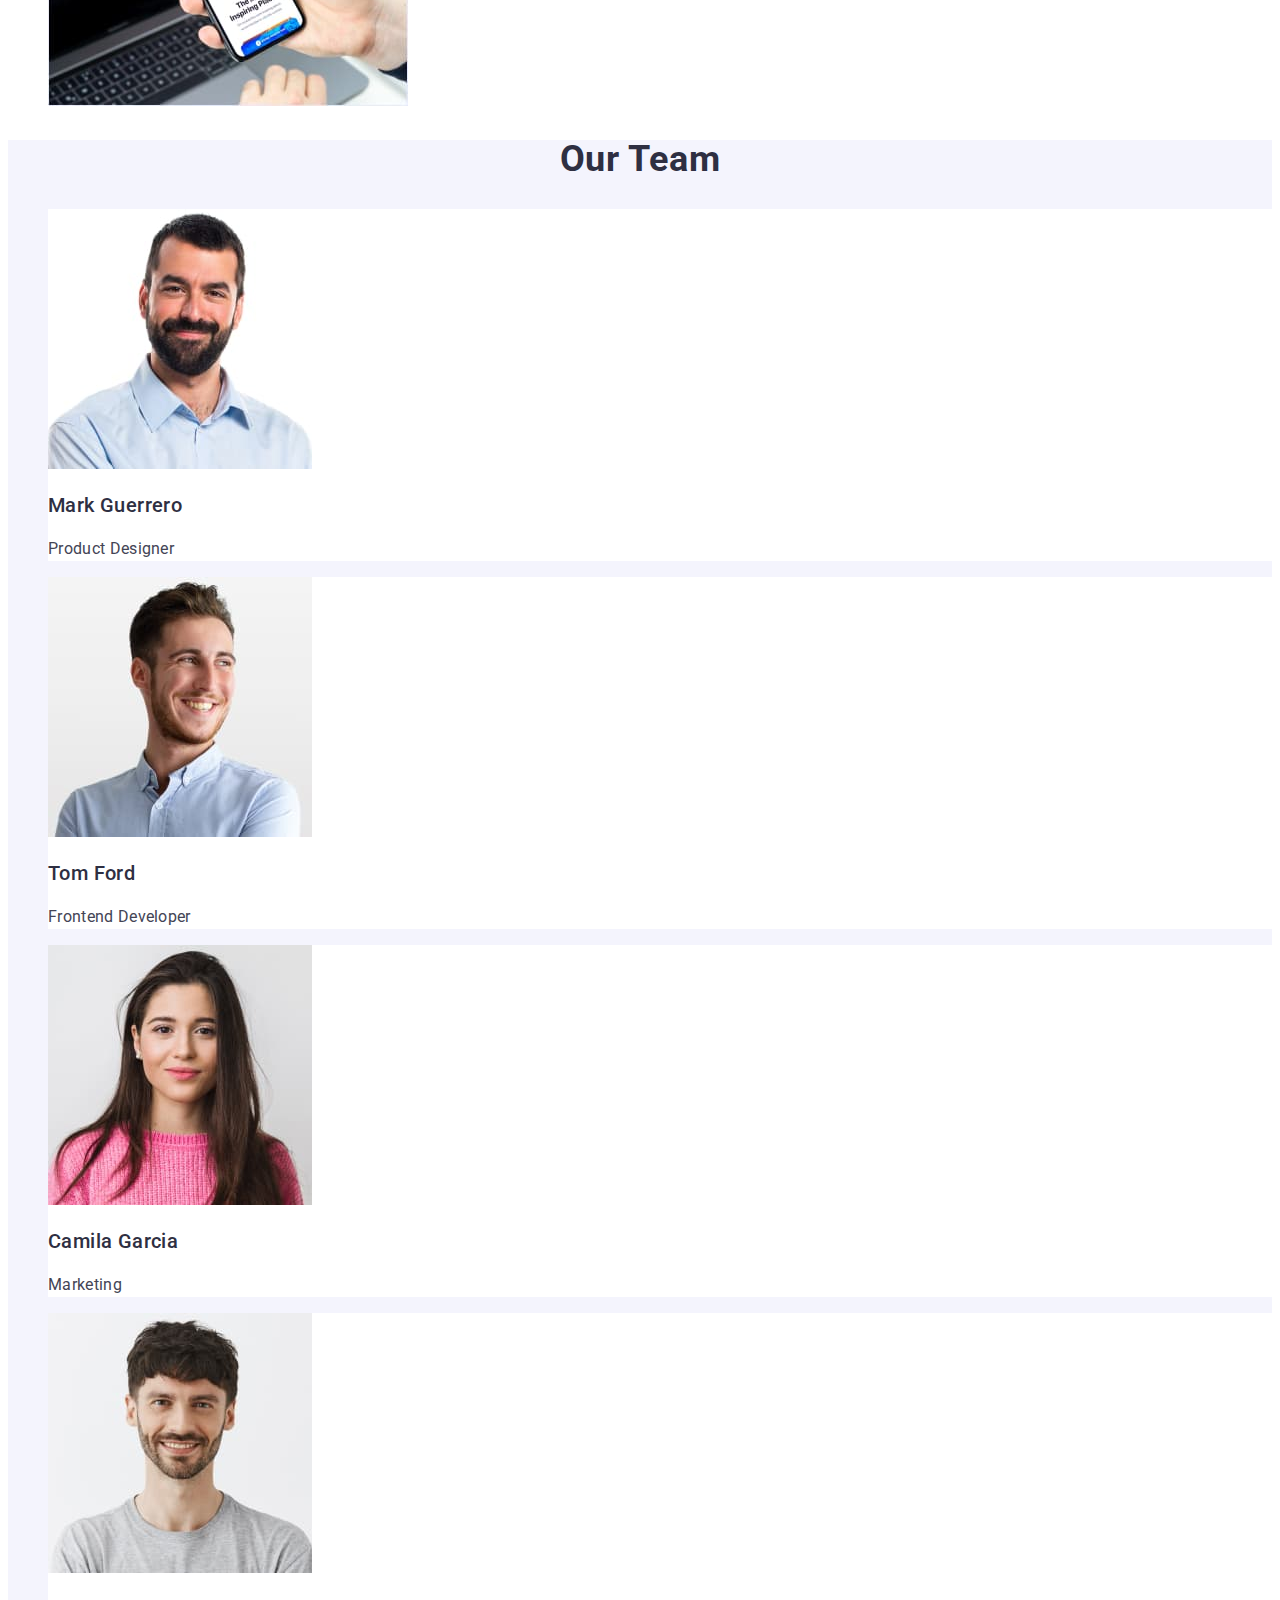
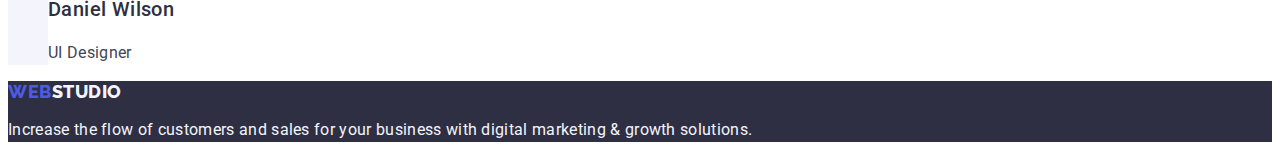
==== commit 95fc9c29: "update css" ====
--- a/index.html
+++ b/index.html
@@ -51,7 +51,7 @@
 
     <main>
       <!--section 1-->
-      <section class="section">
+      <section class="section-twu">
         <h1 class="section-basic">Effective Solutions for Your Business</h1>
         <button type="button" class="section-btn">Order Service</button>
       </section>
@@ -166,7 +166,9 @@
     </main>
     <!--footer-->
     <footer class="footer link">
-      <a href="./index.html" class="footer-logo link">Web<span>Studio</span></a>
+      <a href="./index.html" class="footer-logo link"
+        >Web<span class="footer-logo-part">Studio</span></a
+      >
       <p class="footer-paragraf">
         Increase the flow of customers and sales for your business with digital
         marketing & growth solutions.
--- a/css/styles.css
+++ b/css/styles.css
@@ -18,7 +18,7 @@
   color: #434455;
   background-color: #ffffff;
 }
-.link{
+.link {
   text-decoration: none;
 }
 .list {
@@ -49,15 +49,14 @@
 .header-menu-link:focus {
   color: #404bbf;
 }
-.header-addres {
+.header-address {
   font-style: normal;
 }
 .header-address-mail {
-  font-style: normal;
-  font-size: 16px;
-  line-height: 1.5;
-  letter-spacing: 0.02em;
-  color:var(--color-slate);
+  font-size: 16px;
+  line-height: 1.5;
+  letter-spacing: 0.02em;
+  color: var(--color-slate);
 }
 .header-address-mail:hover,
 .header-address-mail:focus {
@@ -72,6 +71,8 @@
   text-align: center;
   letter-spacing: 0.02em;
   color: #ffffff;
+}
+.section-twu {
   background-color: var(--color-grey);
 }
 .section-btn {
@@ -86,7 +87,7 @@
 }
 .section-btn:hover,
 .section-btn:focus {
-  background-color:var(--color-pressed-state);
+  background-color: var(--color-pressed-state);
 }
 
 /**------section2--------*/
@@ -121,26 +122,28 @@
   text-align: center;
   letter-spacing: 0.02em;
   text-transform: capitalize;
-  color: #2e2f42;
+  color: var(--color-grey);
 }
 .people-name {
   font-weight: 500;
   font-size: 20px;
   line-height: 1.2;
-  letter-spacing: 0.02em
+  letter-spacing: 0.02em;
   color: #2e2f42;
 }
 .people-profession {
   font-size: 16px;
   line-height: 1.5;
-  letter-spacing: 0.02em
-  color: #434455;
-}
-
-.people-imglist {
-  background-color: #f4f4fd;
-}
-
+  letter-spacing: 0.02em;
+  color: #434455;
+}
+
+.people {
+  background-color: var(--color-cloud);
+}
+.people-img {
+  background-color: var(--color-white);
+}
 /**------footer-------*/
 .footer {
   background: #2e2f42;
@@ -155,7 +158,7 @@
   color: #4d5ae5;
   text-decoration: none;
 }
-.footer-logo span {
+.footer-logo-part {
   color: #f4f4fd;
 }
 .footer-paragraf {
